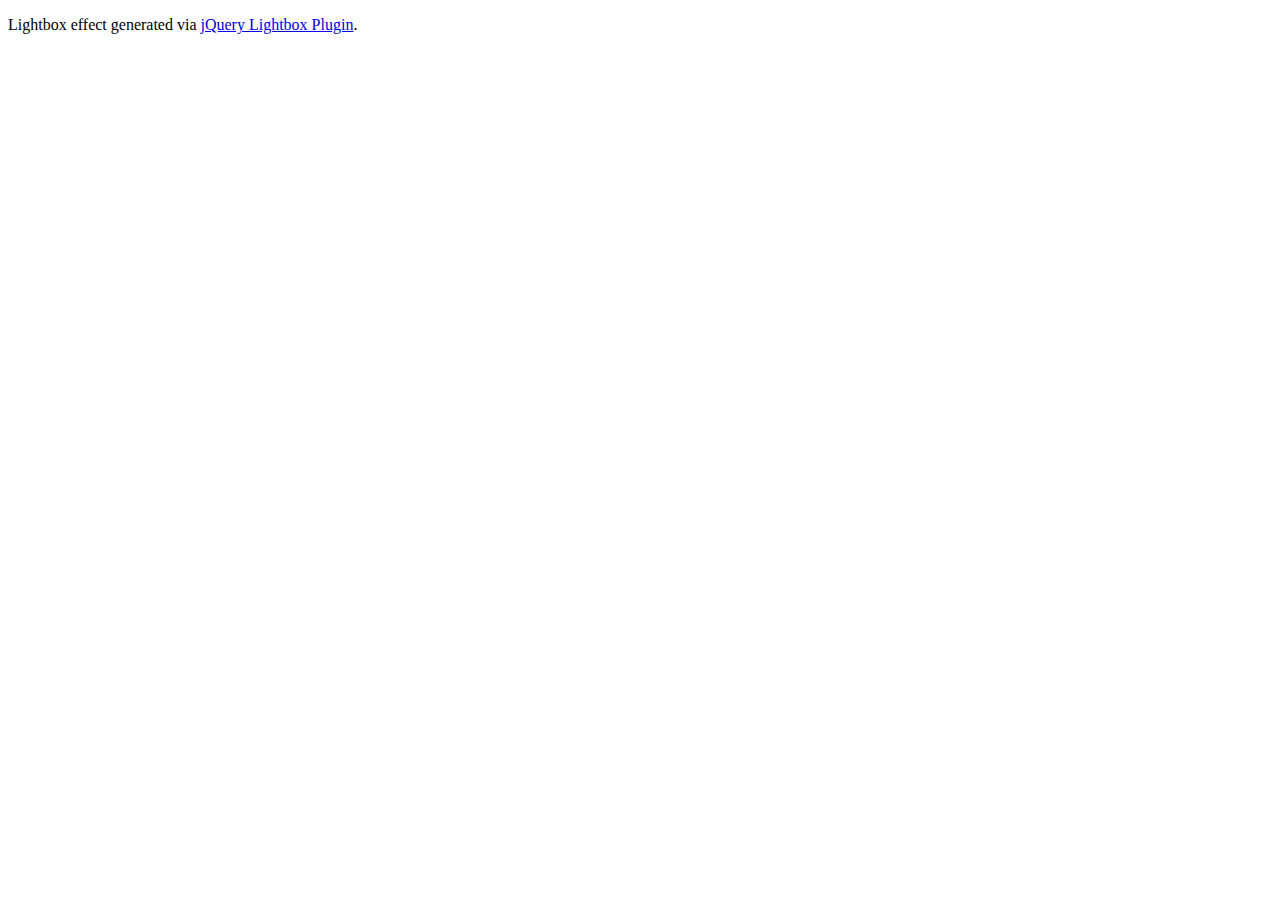
==== employee_directory_v1/index.html @ f5b8b740 "-AJAX request to randomuser.api created. -12 list items with initial employee data created" ====
<!doctype html>
<html lang="en-US">
<head>
  <meta http-equiv="Content-Type" content="text/html;charset=utf-8">
  <title>jQuery Lightbox Image Thumbnail Gallery</title>
  <meta name="author" content="Jake Rocheleau">
  <link rel="shortcut icon" href="http://teamtreehouse.com/assets/favicon.ico">
  <link rel="icon" href="http://teamtreehouse.com/assets/favicon.ico">
  <link rel="stylesheet" type="text/css" media="all" href="css/styles.css">
  <link rel="stylesheet" type="text/css" media="all" href="../jquery-lightbox-by-leandrovieira-master/css/jquery.lightbox-0.5.css">
  <link rel="stylesheet" type="text/css" media="all" href="http://fonts.googleapis.com/css?family=Lato|Skranji:700">
  <script type="text/javascript" charset="utf-8" src="http://code.jquery.com/jquery-3.3.1.min.js"></script>
  <script type="text/javascript" charset="utf-8" src="../jquery-lightbox-by-leandrovieira-master/js/jquery.lightbox-0.5.wenbert.js"></script>
  <script src="js/randomusers.js"></script>
</head>
<body>
  <div class="employees">
<!--

<ul class="clearfix">

    <li><a href="images/photos/01-app-design-iphone.png" rel="lightbox" title="Designed by <a href='http://dribbble.com/shots/963800-New-App-design' target='_blank'>Natalia Berowska</a>"><img src="images/photos/01-app-design-iphone-thumb.png" width="150" height="150"></a></li>


    <li><a href="images/photos/02-ios-side-navigation.png" rel="lightbox" title="Designed by <a href='http://dribbble.com/shots/963671-Navigation' target='_blank'>Matt D. Smith</a>"><img src="images/photos/02-ios-side-navigation-thumb.png" width="150" height="150"></a></li>

-->

    <script type="text/javascript">
    $(function(){
      $('a[rel=lightbox]').lightBox({
        containerResizeSpeed: 250,
        fixedNavigation: true
      });
      $('a[rel=2ndlightbox]').lightBox({
        overlayBgColor: '#fff',
        overlayOpacity: 0.7
      });
    });
    </script>
</body>

<footer id="credits">
  <p>Lightbox effect generated via <a href="http://leandrovieira.com/projects/jquery/lightbox/" target="_blank">jQuery Lightbox Plugin</a>.</p>
</footer>

</html>
---- employee_directory_v1/css/styles.css ----
/* gallery display */
.employees {
  display: block;

}

.employees ul { list-style: none;
  display: grid;
  grid-template-columns: repeat(3, 1fr);
  grid-gap: 10px;

 }

.employees ul li { display: inline; }

.employees ul li a {
  display: block;
  float: left;
  padding: 4px;
  margin-right: 10px;
  margin-bottom: 7px;
  opacity: 0.75;
  -webkit-transition: all 0.3s linear;
  -moz-transition: all 0.3s linear;
  transition: all 0.3s linear;
}
.employees ul li a:hover {
  opacity: 1.0;
}

.employees ul li a img {
  border: 6px solid #e1d9ec;
}
/* lightbox hacks */
#lightbox-container-image-data-box {
  -webkit-box-sizing: content-box;
  -moz-box-sizing: content-box;
  box-sizing: content-box;
}

/** uncomment to remove lightbox captions
 *
#lightbox-container-image-data-box {
  display: none !important;
}
 *
**/
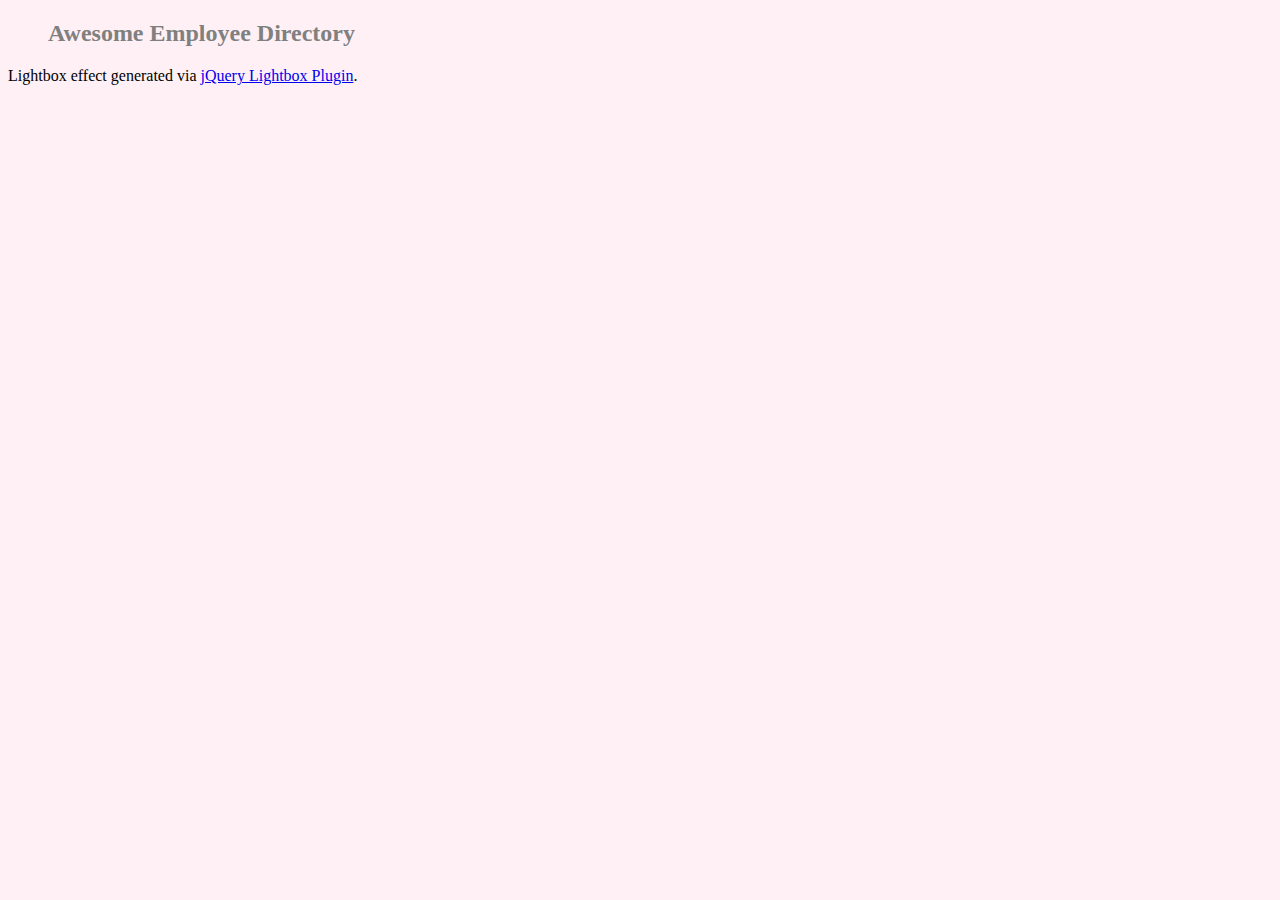
==== commit bc5de325: "-CSS style changes -header div added" ====
--- a/employee_directory_v1/index.html
+++ b/employee_directory_v1/index.html
@@ -14,6 +14,8 @@
   <script src="js/randomusers.js"></script>
 </head>
 <body>
+  <div class="header">
+    <h2>Awesome Employee Directory</h2>
   <div class="employees">
 <!--
 
--- a/employee_directory_v1/css/styles.css
+++ b/employee_directory_v1/css/styles.css
@@ -1,3 +1,17 @@
+html {
+  background-color: #FFF0F5;
+}
+
+.header {
+
+}
+
+.header h2 {
+  color: #808080;
+  font-family: verdana;
+  padding-left: 40px;
+}
+
 /* gallery display */
 .employees {
   display: block;
@@ -7,11 +21,17 @@
 .employees ul { list-style: none;
   display: grid;
   grid-template-columns: repeat(3, 1fr);
-  grid-gap: 10px;
+  grid-gap: 30px;
 
  }
 
-.employees ul li { display: inline; }
+.employees ul li {
+  display: inline-block;
+  background-color: white;
+  border-radius: 2.5%;
+  border-style: solid;
+  border-color: #C0C0C0;
+}
 
 .employees ul li a {
   display: block;
@@ -29,8 +49,15 @@
 }
 
 .employees ul li a img {
-  border: 6px solid #e1d9ec;
+  border-radius: 50%;
 }
+
+.employees ul li a:link {
+  text-decoration: none;
+  color: black;
+  font-family: arial;
+}
+
 /* lightbox hacks */
 #lightbox-container-image-data-box {
   -webkit-box-sizing: content-box;
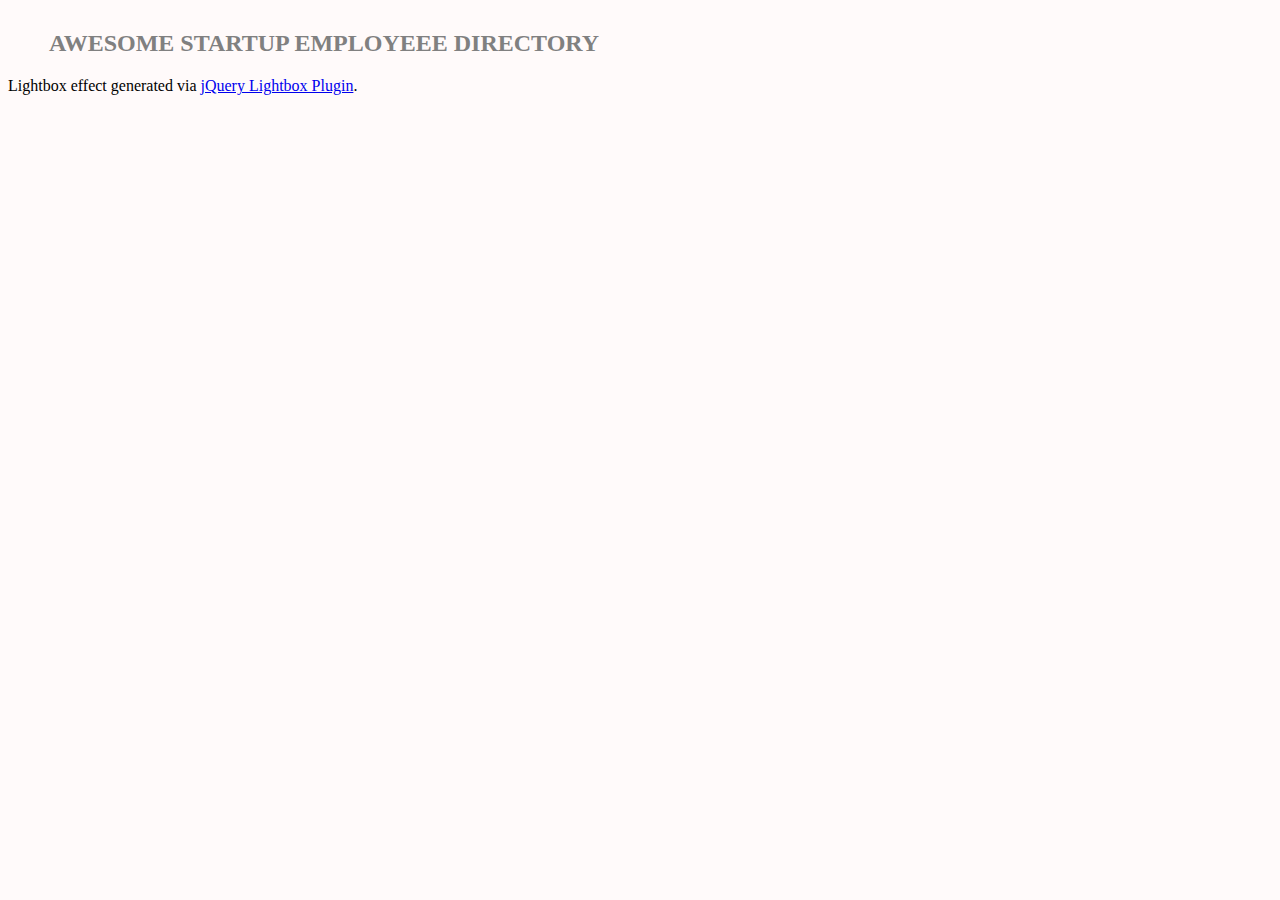
==== commit ad6169b2: "-readme credits updated -renamed h2 header -updated css properties -js updated to reflect full grid " ====
--- a/employee_directory_v1/index.html
+++ b/employee_directory_v1/index.html
@@ -15,7 +15,7 @@
 </head>
 <body>
   <div class="header">
-    <h2>Awesome Employee Directory</h2>
+    <h2>AWESOME STARTUP EMPLOYEEE DIRECTORY</h2>
   <div class="employees">
 <!--
 
--- a/employee_directory_v1/css/styles.css
+++ b/employee_directory_v1/css/styles.css
@@ -1,20 +1,40 @@
 html {
-  background-color: #FFF0F5;
+  background-color: #FFFAFA;
 }
 
-.header {
+.clearfix {
+  padding-right: 50px;
+  padding-left: 50px;
+  padding-top: 20px;
+}
 
+.name {
+  font-weight: bold;
+  margin-top: 0;
+  font-size: 1.3em;
+  text-transform: capitalize;
+  font-family: initial;
+}
+
+.email,
+.city {
+  color: #808080;
+  font-weight: bold;
+}
+
+.city {
+  text-transform: capitalize;
 }
 
 .header h2 {
   color: #808080;
   font-family: verdana;
-  padding-left: 40px;
+  padding-left: 41px;
+  margin-top: 30px;
 }
 
 /* gallery display */
 .employees {
-  display: block;
 
 }
 
@@ -31,11 +51,13 @@
   border-radius: 2.5%;
   border-style: solid;
   border-color: #C0C0C0;
+  padding-top: 20px;
+  padding-bottom: 20px;
+  padding-right: 25px;
+  padding-left: 25px;
 }
 
 .employees ul li a {
-  display: block;
-  float: left;
   padding: 4px;
   margin-right: 10px;
   margin-bottom: 7px;
@@ -48,15 +70,24 @@
   opacity: 1.0;
 }
 
-.employees ul li a img {
-  border-radius: 50%;
-}
-
 .employees ul li a:link {
   text-decoration: none;
   color: black;
   font-family: arial;
 }
+
+.employees ul li a img {
+  border-radius: 50%;
+  margin-right: 20px;
+  position: absolute;
+}
+
+.employees ul li a p {
+  display: block;
+  margin-left: 45%;
+}
+
+
 
 /* lightbox hacks */
 #lightbox-container-image-data-box {
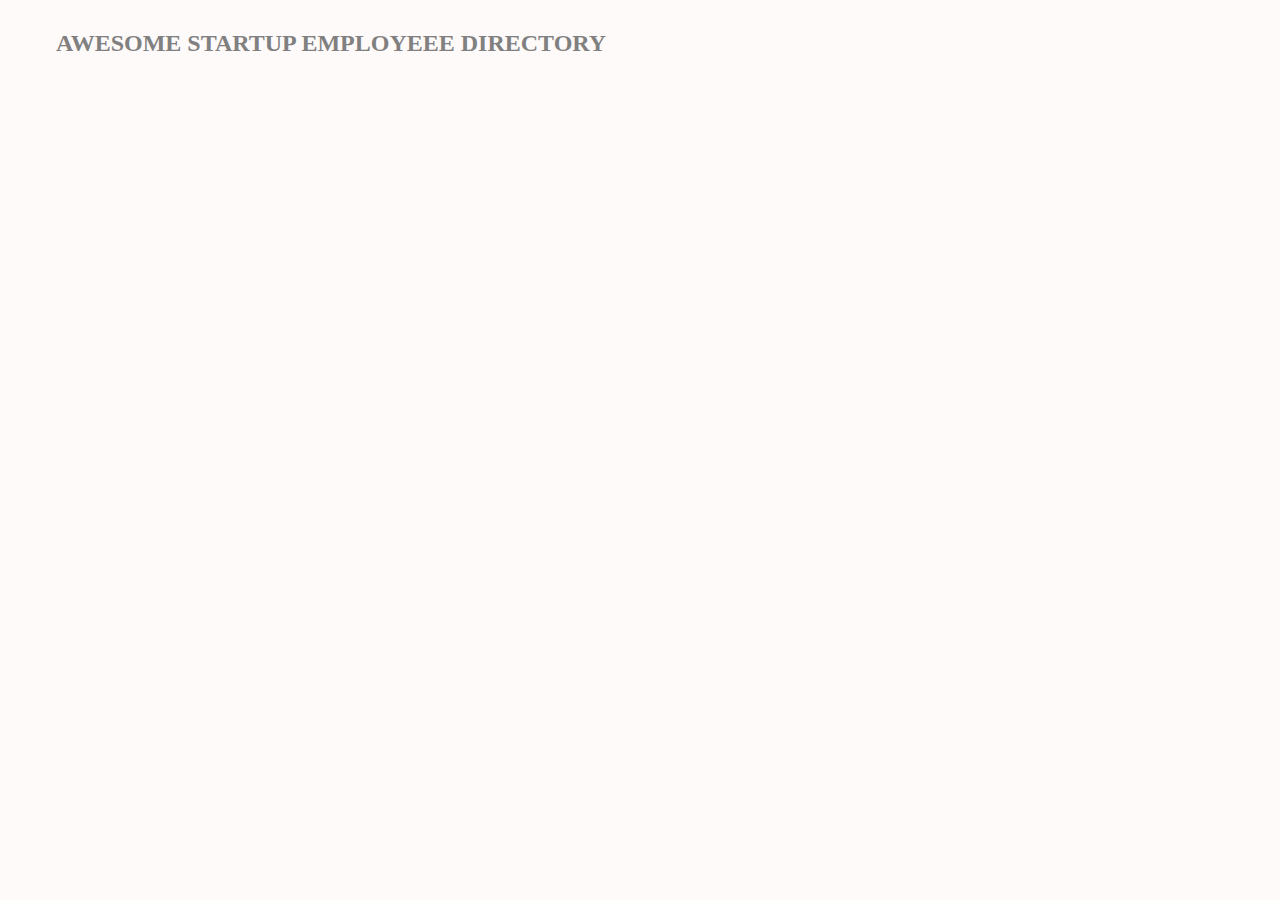
==== commit b0535e7b: "-pre custom lightbox additions" ====
--- a/employee_directory_v1/index.html
+++ b/employee_directory_v1/index.html
@@ -17,17 +17,6 @@
   <div class="header">
     <h2>AWESOME STARTUP EMPLOYEEE DIRECTORY</h2>
   <div class="employees">
-<!--
-
-<ul class="clearfix">
-
-    <li><a href="images/photos/01-app-design-iphone.png" rel="lightbox" title="Designed by <a href='http://dribbble.com/shots/963800-New-App-design' target='_blank'>Natalia Berowska</a>"><img src="images/photos/01-app-design-iphone-thumb.png" width="150" height="150"></a></li>
-
-
-    <li><a href="images/photos/02-ios-side-navigation.png" rel="lightbox" title="Designed by <a href='http://dribbble.com/shots/963671-Navigation' target='_blank'>Matt D. Smith</a>"><img src="images/photos/02-ios-side-navigation-thumb.png" width="150" height="150"></a></li>
-
--->
-
     <script type="text/javascript">
     $(function(){
       $('a[rel=lightbox]').lightBox({
@@ -42,8 +31,6 @@
     </script>
 </body>
 
-<footer id="credits">
-  <p>Lightbox effect generated via <a href="http://leandrovieira.com/projects/jquery/lightbox/" target="_blank">jQuery Lightbox Plugin</a>.</p>
-</footer>
+
 
 </html>
--- a/employee_directory_v1/css/styles.css
+++ b/employee_directory_v1/css/styles.css
@@ -6,6 +6,7 @@
   padding-right: 50px;
   padding-left: 50px;
   padding-top: 20px;
+  padding-bottom: 20px;
 }
 
 .name {
@@ -13,7 +14,7 @@
   margin-top: 0;
   font-size: 1.3em;
   text-transform: capitalize;
-  font-family: initial;
+  font-weight: bolder;
 }
 
 .email,
@@ -29,7 +30,7 @@
 .header h2 {
   color: #808080;
   font-family: verdana;
-  padding-left: 41px;
+  padding-left: 3rem;
   margin-top: 30px;
 }
 
@@ -76,6 +77,11 @@
   font-family: arial;
 }
 
+img {
+  overflow: hidden;
+
+}
+
 .employees ul li a img {
   border-radius: 50%;
   margin-right: 20px;
@@ -85,6 +91,8 @@
 .employees ul li a p {
   display: block;
   margin-left: 45%;
+  word-wrap: break-word;
+  text-decoration: none;
 }
 
 
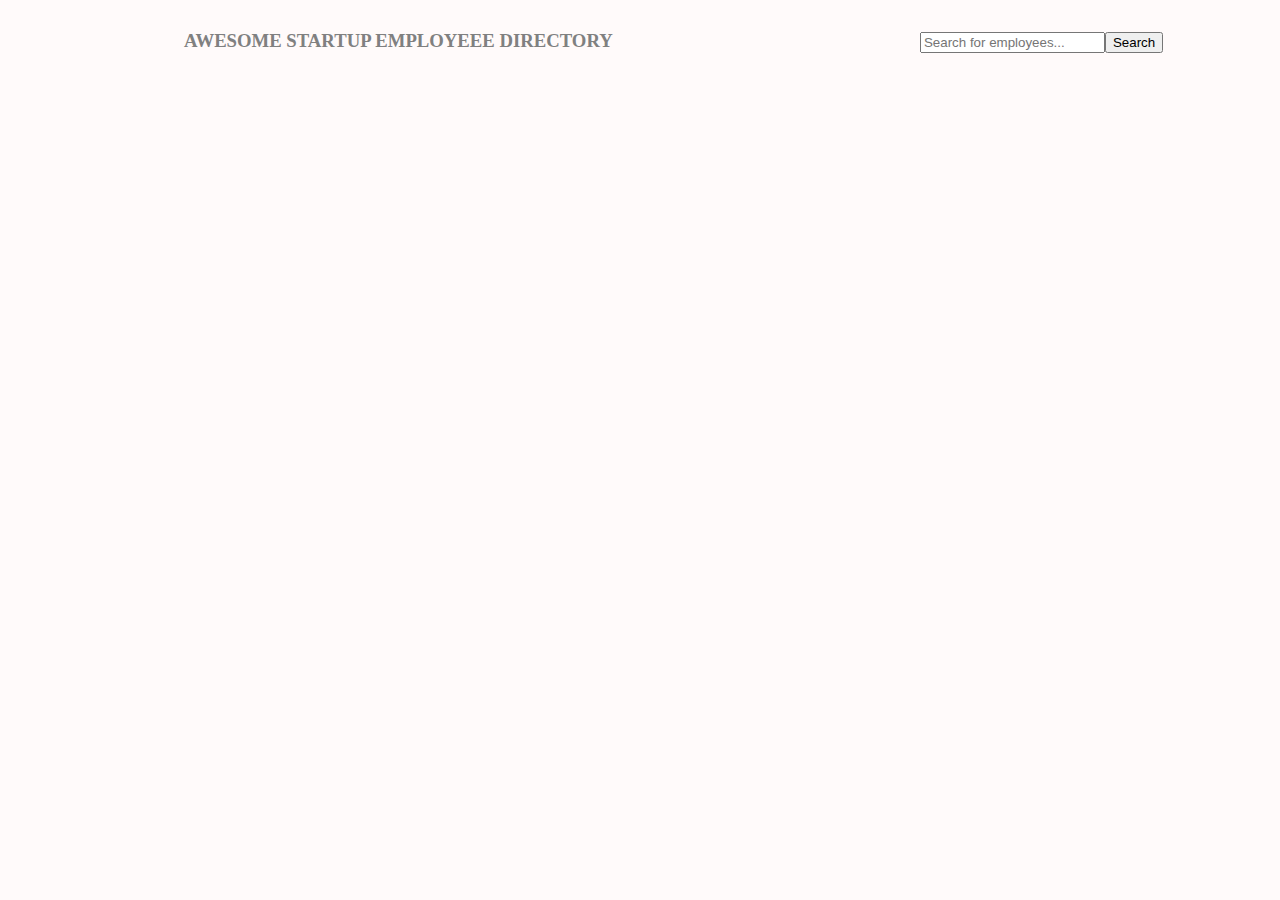
==== commit ff7b6326: "-search bar functionality added, needs to accept both name and username properties" ====
--- a/employee_directory_v1/index.html
+++ b/employee_directory_v1/index.html
@@ -1,4 +1,4 @@
-<!doctype html>
+<!DOCTYPE html>
 <html lang="en-US">
 <head>
   <meta http-equiv="Content-Type" content="text/html;charset=utf-8">
@@ -7,28 +7,15 @@
   <link rel="shortcut icon" href="http://teamtreehouse.com/assets/favicon.ico">
   <link rel="icon" href="http://teamtreehouse.com/assets/favicon.ico">
   <link rel="stylesheet" type="text/css" media="all" href="css/styles.css">
-  <link rel="stylesheet" type="text/css" media="all" href="../jquery-lightbox-by-leandrovieira-master/css/jquery.lightbox-0.5.css">
   <link rel="stylesheet" type="text/css" media="all" href="http://fonts.googleapis.com/css?family=Lato|Skranji:700">
   <script type="text/javascript" charset="utf-8" src="http://code.jquery.com/jquery-3.3.1.min.js"></script>
-  <script type="text/javascript" charset="utf-8" src="../jquery-lightbox-by-leandrovieira-master/js/jquery.lightbox-0.5.wenbert.js"></script>
   <script src="js/randomusers.js"></script>
 </head>
 <body>
   <div class="header">
-    <h2>AWESOME STARTUP EMPLOYEEE DIRECTORY</h2>
+    <h3>AWESOME STARTUP EMPLOYEEE DIRECTORY</h3>
   <div class="employees">
-    <script type="text/javascript">
-    $(function(){
-      $('a[rel=lightbox]').lightBox({
-        containerResizeSpeed: 250,
-        fixedNavigation: true
-      });
-      $('a[rel=2ndlightbox]').lightBox({
-        overlayBgColor: '#fff',
-        overlayOpacity: 0.7
-      });
-    });
-    </script>
+
 </body>
 
 
--- a/employee_directory_v1/css/styles.css
+++ b/employee_directory_v1/css/styles.css
@@ -3,10 +3,19 @@
 }
 
 .clearfix {
-  padding-right: 50px;
-  padding-left: 50px;
+  padding-right: 175px;
+  padding-left: 175px;
   padding-top: 20px;
   padding-bottom: 20px;
+}
+
+.modalName {
+  font-weight: 900;
+  margin-top: 10px;
+  font-size: 1.3em;
+  text-transform: capitalize;
+  font-family: Trebuchet MS;
+  color: #535353;
 }
 
 .name {
@@ -15,22 +24,33 @@
   font-size: 1.3em;
   text-transform: capitalize;
   font-weight: bolder;
+  font-family: Trebuchet MS;
+  color: #636363;
 }
 
 .email,
-.city {
+.city,
+.address,
+.phone,
+.birthday,
+.username,
+.underline {
   color: #808080;
-  font-weight: bold;
-}
-
-.city {
+  font-family: Trebuchet MS;
+}
+
+.city,
+.address,
+.username {
   text-transform: capitalize;
 }
 
-.header h2 {
+
+
+.header h3 {
   color: #808080;
   font-family: verdana;
-  padding-left: 3rem;
+  padding-left: 11rem;
   margin-top: 30px;
 }
 
@@ -86,6 +106,7 @@
   border-radius: 50%;
   margin-right: 20px;
   position: absolute;
+  -webkit-box-shadow:0 0 10px #111;
 }
 
 .employees ul li a p {
@@ -96,18 +117,150 @@
 }
 
 
-
-/* lightbox hacks */
+#lightbox {
+    position:fixed; /* keeps the lightbox window in the current viewport */
+    top:0;
+    left:0;
+    width:100%;
+    height:100%;
+    background: rgba(0,0,0,.7);
+    text-align:center;
+}
+
+#lightbox img {
+    box-shadow:0 0 25px #111;
+    -webkit-box-shadow:0 0 25px #111;
+    -moz-box-shadow:0 0 25px #111;
+    max-width:940px;
+
+}
+
+/*lightbox plugin css props */
+
+#jquery-overlay {
+	position: absolute;
+	top: 0;
+	left: 0;
+	z-index: 90;
+	width: 100%;
+	height: 500px;
+}
+#jquery-lightbox {
+	position: absolute;
+	top: 0;
+	left: 0;
+	width: 100%;
+	z-index: 100;
+	text-align: center;
+	line-height: 0;
+}
+#jquery-lightbox a img {
+  border: none;
+}
+
+#lightbox-container-image-box {
+	position: relative;
+	background-color: #fff;
+	width: 400px;
+	height: 475px;
+	margin: auto;
+  margin-top: 100px;
+  border-radius: 2%;
+}
+
+#lightbox-container-image { padding: 10px; }
+#lightbox-loading {
+	position: absolute;
+	top: 40%;
+	left: 0%;
+	height: 25%;
+	width: 100%;
+	text-align: center;
+	line-height: 0;
+}
+
+#lightbox-nav {
+	position: absolute;
+	top: 0;
+	left: 0;
+	height: 100%;
+	width: 100%;
+	z-index: 10;
+}
+
+#lightbox-container-image-box > #lightbox-nav { left: 0; }
+#lightbox-nav a { outline: none;}
+#lightbox-nav-btnPrev, #lightbox-nav-btnNext {
+	width: 49%;
+	height: 100%;
+	zoom: 1;
+	display: block;
+}
+#lightbox-nav-btnPrev {
+	left: 0;
+	float: left;
+}
+#lightbox-nav-btnNext {
+	right: 0;
+	float: right;
+}
 #lightbox-container-image-data-box {
-  -webkit-box-sizing: content-box;
-  -moz-box-sizing: content-box;
-  box-sizing: content-box;
-}
-
-/** uncomment to remove lightbox captions
- *
-#lightbox-container-image-data-box {
-  display: none !important;
-}
- *
-**/
+	font: 10px Verdana, Helvetica, sans-serif;
+	background-color: #fff;
+	margin: 0 auto;
+	line-height: 1.4em;
+	overflow: auto;
+	width: 100%;
+	padding: 0 10px 0;
+}
+#lightbox-container-image-data {
+	padding: 0 10px;
+	color: #666;
+}
+#lightbox-container-image-data #lightbox-image-details {
+	width: 70%;
+	float: left;
+	text-align: left;
+}
+#lightbox-image-details-caption { font-weight: bold; }
+#lightbox-image-details-currentNumber {
+	display: block;
+	clear: left;
+	padding-bottom: 1.0em;
+}
+#lightbox-secNav-btnClose {
+
+	width: 66px;
+	float: right;
+	padding-bottom: 0.7em;
+}
+
+#closeBtn {
+  padding-left: 75%;
+  border-radius: 0;
+  box-shadow:none;
+  -webkit-box-shadow:none;
+  -moz-box-shadow:none;
+}
+
+#closeBtn img {
+  box-shadow:none;
+  -webkit-box-shadow:none;
+  -moz-box-shadow:none;
+}
+
+#lightbox-container-image img {
+  border-radius: 50%;
+}
+
+@media only screen and (max-width: 1665px) {
+  li img {
+    width: 100px;
+    height: 100px;
+  }
+}
+
+.employee-search {
+  float:right;
+  margin-right: 10%;
+}
